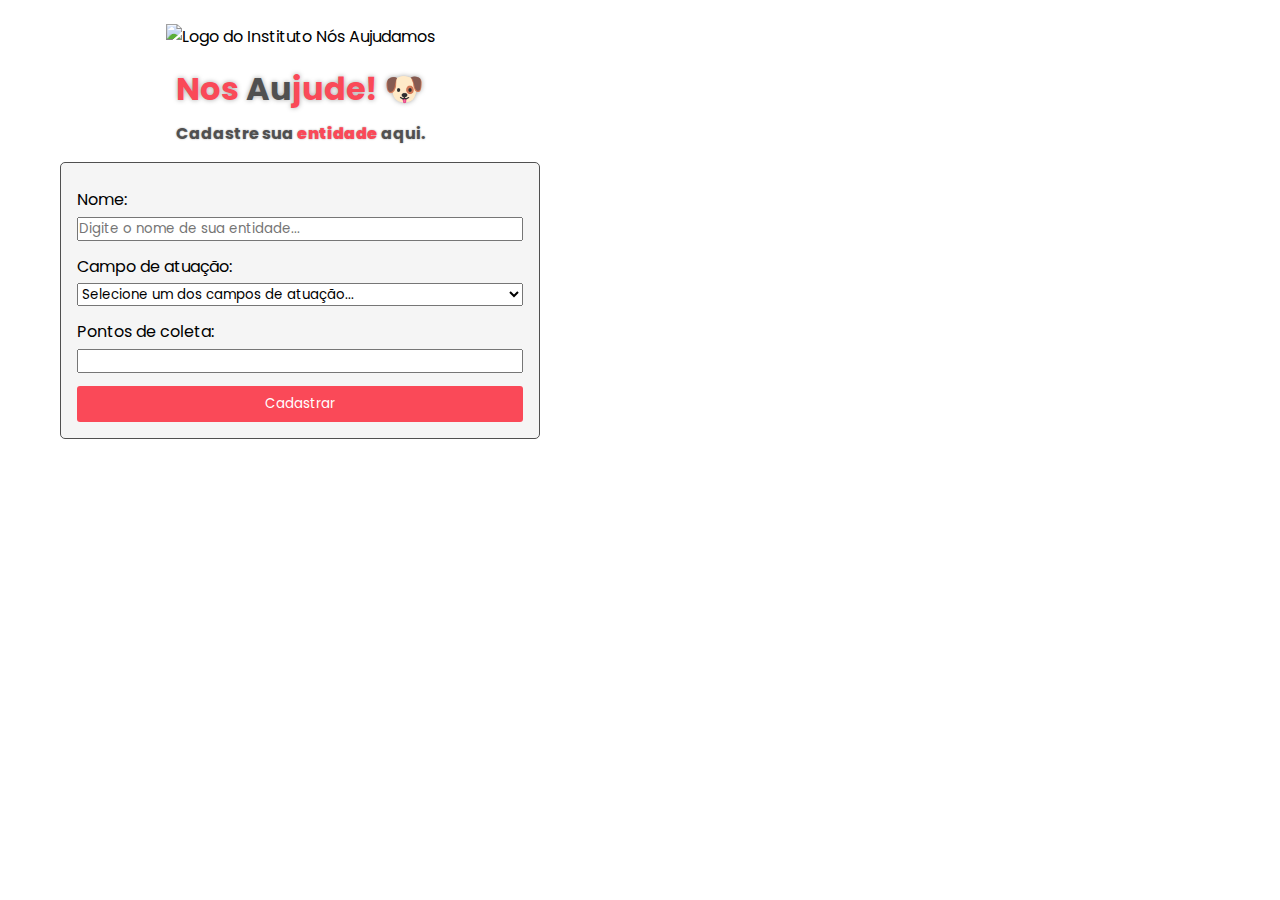
==== cadastro.html @ c6811e90 "criei página para cadastro de entidade" ====
<!DOCTYPE html>
<html lang="pt-br">
<head>
    <meta charset="UTF-8">
    <meta name="viewport" content="width=device-width, initial-scale=1.0">
    <meta name="description" content="Adote hoje um AUmigão!">
    <title>Nos Aujude | Instituto de Arrecadação de Doações</title>
    <link rel="shortcut icon" href="imagens/favicon-pet-32.png" type="image/x-icon">
    <link rel="stylesheet" href="estilos/cadastro.css">
</head>
<body>

    <main>
        <div id="hero-container">
            <figure id="hero-image">
                <img src="imagens/pink-pet-200.jpg" alt="Logo do Instituto Nós Aujudamos">
            </figure>

            <h1>Nos <span>Au</span>jude! 🐶</h1>
        </div>
    </main>

    <section>
        <div id="cadastro-container">
            <h2>Cadastre sua <strong>entidade</strong> aqui.</h2>
        </div>

        <div id="form-container">
            <form action="" method="get">
                <p><label for="idname-box">Nome:</label></p>
                <input type="text" name="name-box" id="idname-box" placeholder="Digite o nome de sua entidade...">

                <p><label for="idatuacao-box">Campo de atuação:</label></p>
                <select name="atuacao-box" id="idatuacao-box">
                    <option value="" selected disabled>Selecione um dos campos de atuação...</option>
                    <option value="abrigo">Abrigo de Animais</option>
                    <option value="alimentacao">Centro de Alimentação</option>
                    <option value="veterinario">Veterinário</option>
                    <option value="hospital">Hospitalar</option>
                </select>

                <p><label for="idcoleta-box">Pontos de coleta:</label></p>
                <input type="text" name="coleta-box" id="idcoleta-box">

                <input id="btn-cadastrar" type="submit" value="Cadastrar">
                
            </form>
        </div>
    </section>

</body>
</html>
---- estilos/cadastro.css ----
@charset "UTF-8";

@import url('https://fonts.googleapis.com/css2?family=Poppins:wght@100;300;500;700&display=swap');

* {
    margin: 0;
    padding: 0;
    box-sizing: border-box;
    font-family: 'Poppins', Arial, sans-serif;
    /* font-size: 62.5%; */
}

:root {
    --cor-azul: #C4C7F2;
    --cor-roxa: #AB3EB5;
    --cor-rosa: #FA4958;
    --cor-pink: #FF84A9;
    --cor-laranja: #FB8B24;
    --cor-branca: white;
    --cor-cinza: rgb(80, 80, 80);
}

body {
    max-width: 600px;
    height: 100vh;
}

#hero-container {
    width: 100%;
    height: auto;
    padding: .5rem;
}

#hero-image {
    display: flex;
    justify-content: center;
    padding: 1rem;
}

h1 {
    color: var(--cor-rosa);
    font-size: 2rem;
    text-align: center;
    padding: 1rem;
    margin-top: -1rem;
    text-shadow: 0px 0px 5px rgba(0, 0, 0, 0.349);
}

#hero-container > h1 > span {
    color: var(--cor-cinza);
}

#cadastro-container {
    display: flex;
    flex-direction: column;
    justify-content: center;
    align-items: center;
    width: 100%;
    height: auto;
}

h2 {
    color: var(--cor-cinza);
    font-size: 1rem;
    text-align: center;
    padding-inline: 3rem;
    margin-top: -1rem;
    text-shadow: 0px 0px 2px rgba(0, 0, 0, 0.349);
}

#cadastro-container > h2 > strong {
    color: var(--cor-rosa);
}

#form-container {
    width: 80%;
    height: auto;
    padding: 1rem;
    margin-top: 1rem;
    margin-inline: auto;
    background-color: #f5f5f5;
    border: 1px solid var(--cor-cinza);
    border-radius: 5px;
}

form {
    display: flex;
    flex-direction: column;
    gap: .3rem;
}

form > p {
    margin-top: .5rem;
}

#btn-cadastrar {
    color: white;
    background-color: var(--cor-rosa);
    margin-top: .5rem;
    padding: .5rem;
    border: none;
    border-radius: 3px;
    cursor: pointer;
}

#btn-cadastrar:hover {
    background-color: #f1707b;
}
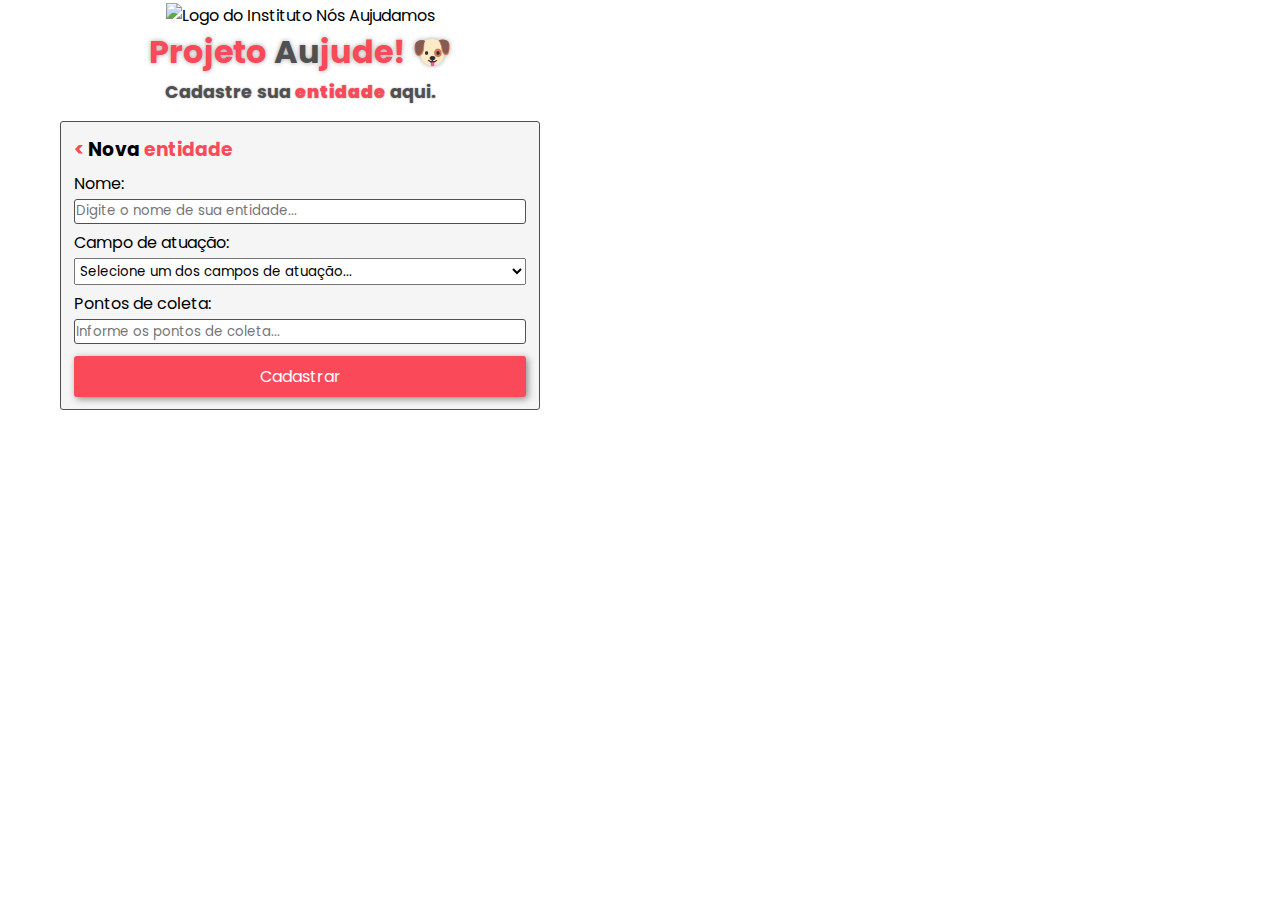
==== commit b0a829cb: "alterações em espaçamentos, sombras e titles" ====
--- a/cadastro.html
+++ b/cadastro.html
@@ -4,7 +4,7 @@
     <meta charset="UTF-8">
     <meta name="viewport" content="width=device-width, initial-scale=1.0">
     <meta name="description" content="Adote hoje um AUmigão!">
-    <title>Nos Aujude | Instituto de Arrecadação de Doações</title>
+    <title>Projeto Aujude!</title>
     <link rel="shortcut icon" href="imagens/favicon-pet-32.png" type="image/x-icon">
     <link rel="stylesheet" href="estilos/cadastro.css">
 </head>
@@ -16,7 +16,7 @@
                 <img src="imagens/pink-pet-200.jpg" alt="Logo do Instituto Nós Aujudamos">
             </figure>
 
-            <h1>Nos <span>Au</span>jude! 🐶</h1>
+            <h1>Projeto <span>Au</span>jude! 🐶</h1>
         </div>
     </main>
 
@@ -27,11 +27,13 @@
 
         <div id="form-container">
             <form action="" method="get">
+                <h3><a href="index.html"><</a> Nova <span>entidade</span></h3>
+
                 <p><label for="idname-box">Nome:</label></p>
-                <input type="text" name="name-box" id="idname-box" placeholder="Digite o nome de sua entidade...">
+                <input type="text" name="name-box" id="idname-box" placeholder="Digite o nome de sua entidade..." required>
 
                 <p><label for="idatuacao-box">Campo de atuação:</label></p>
-                <select name="atuacao-box" id="idatuacao-box">
+                <select name="atuacao-box" id="idatuacao-box" required>
                     <option value="" selected disabled>Selecione um dos campos de atuação...</option>
                     <option value="abrigo">Abrigo de Animais</option>
                     <option value="alimentacao">Centro de Alimentação</option>
@@ -40,7 +42,7 @@
                 </select>
 
                 <p><label for="idcoleta-box">Pontos de coleta:</label></p>
-                <input type="text" name="coleta-box" id="idcoleta-box">
+                <input type="text" name="coleta-box" id="idcoleta-box" placeholder="Informe os pontos de coleta..." required>
 
                 <input id="btn-cadastrar" type="submit" value="Cadastrar">
                 
--- a/estilos/cadastro.css
+++ b/estilos/cadastro.css
@@ -28,13 +28,12 @@
 #hero-container {
     width: 100%;
     height: auto;
-    padding: .5rem;
+    padding: .2rem;
 }
 
 #hero-image {
     display: flex;
     justify-content: center;
-    padding: 1rem;
 }
 
 h1 {
@@ -61,9 +60,9 @@
 
 h2 {
     color: var(--cor-cinza);
-    font-size: 1rem;
+    font-size: 1.1rem;
     text-align: center;
-    padding-inline: 3rem;
+    padding-inline: 1rem;
     margin-top: -1rem;
     text-shadow: 0px 0px 2px rgba(0, 0, 0, 0.349);
 }
@@ -75,32 +74,57 @@
 #form-container {
     width: 80%;
     height: auto;
-    padding: 1rem;
+    padding: .8rem;
     margin-top: 1rem;
     margin-inline: auto;
     background-color: #f5f5f5;
     border: 1px solid var(--cor-cinza);
-    border-radius: 5px;
+    border-radius: 3px;
 }
 
 form {
     display: flex;
     flex-direction: column;
-    gap: .3rem;
+    gap: .2rem;
 }
 
 form > p {
-    margin-top: .5rem;
+    margin-top: .2rem;
+}
+
+form > h3 > a {
+    color: var(--cor-rosa);
+    text-decoration: none;
+}
+
+form > h3 > span {
+    color: var(--cor-rosa);
+}
+
+input {
+    padding: .1rem;
+    border: 1px solid var(--cor-cinza);
+    border-radius: 3px;
+}
+
+input:focus {
+    border: 1px solid var(--cor-rosa);
+}
+
+#idatuacao-box {
+    padding: .1rem;
 }
 
 #btn-cadastrar {
     color: white;
     background-color: var(--cor-rosa);
+    font-size: 1rem;
     margin-top: .5rem;
     padding: .5rem;
     border: none;
     border-radius: 3px;
     cursor: pointer;
+    box-shadow: 2px 2px 7px rgba(0, 0, 0, 0.445);
 }
 
 #btn-cadastrar:hover {
